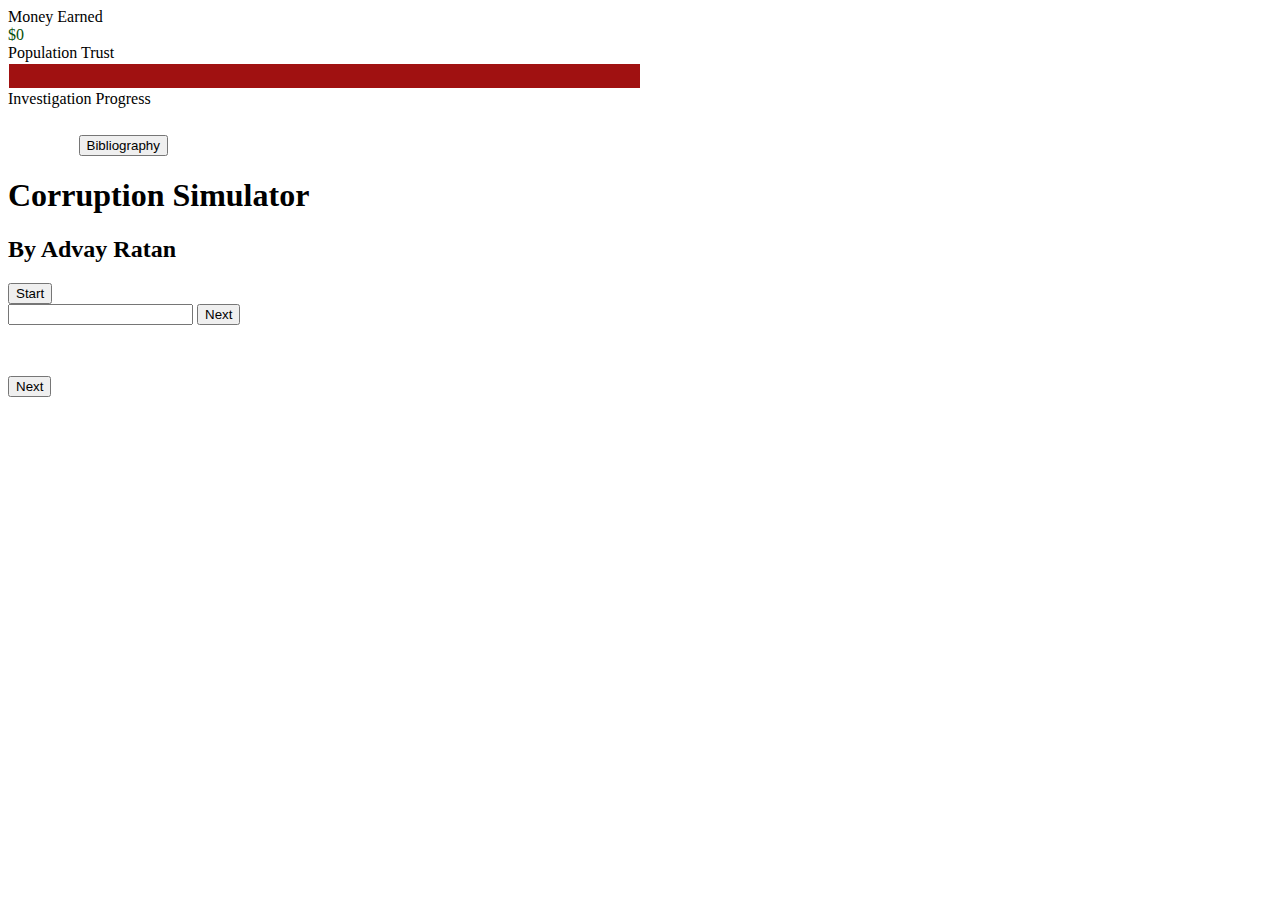
==== index.html @ 1b7d1ab6 "Rename history game/index.html to index.html" ====
<html>
<head>
	<link rel='stylesheet' type='text/css' href='style.css'>
	<link href="https://fonts.googleapis.com/css?family=Stardos+Stencil" rel="stylesheet">
	<link href="https://fonts.googleapis.com/css?family=Stardos+Stencil|Titillium+Web" rel="stylesheet">
</head>
<body>
	<div class='stats'>
		<div class='substat'>
			<div class='heading'>Money Earned</div>
			<div class='value' id='money' style='color:#084f09'>$0</div>
		</div>
		<div class='substat'>
			<div class='heading'>Population Trust</div>
			<div class='value' style='margin:0;padding:0.2vh 0.1vw;'>
				<div id='trust' style='background:#a01111;width:50%;height: 2.7vh;'></div>
			</div>
		</div>
		<div class='substat'>
			<div class='heading'>Investigation Progress</div>
			<div class='value' style='margin:0;padding:0.1vw;'>
				<div id='investigation' style='background:#a01111;width:0%;height: 2.7vh;'></div>
			</div>
		</div>
		<div style='top:60%;position: relative;width:18vw;text-align: center;'>
			<button class='value' onclick="window.location = 'cited.html';">Bibliography</button>
		</div>
	</div>
	<div class='game'>
		<div class='title big' id='title'>
			<h1>Corruption Simulator</h1>
			<h2>By Advay Ratan</h2>
			<button id='startBut' onclick='run()'>Start</button>
		</div>
		<div id='quiz' class='big'>
			<div class='question' id='question'></div>
			<div class='choice' id='choice1' onclick='selected(1)'></div>
			<div class='choice' id='choice2' onclick='selected(2)'></div>
			<div class='choice' id='choice3' onclick='selected(3)'></div>
			<div class='input' id='input'>
				<input id='getting'>
				<button onclick='run()'>Next</button>
			</div>
		</div>
		<div class='info big' id='info'>
			<div id='text'></div>
			<div style='height:4vw;'></div>
			<button onclick="run()">Next</button>
		</div>
	</div>
	<script src="main.js"></script>
</body>
</html>
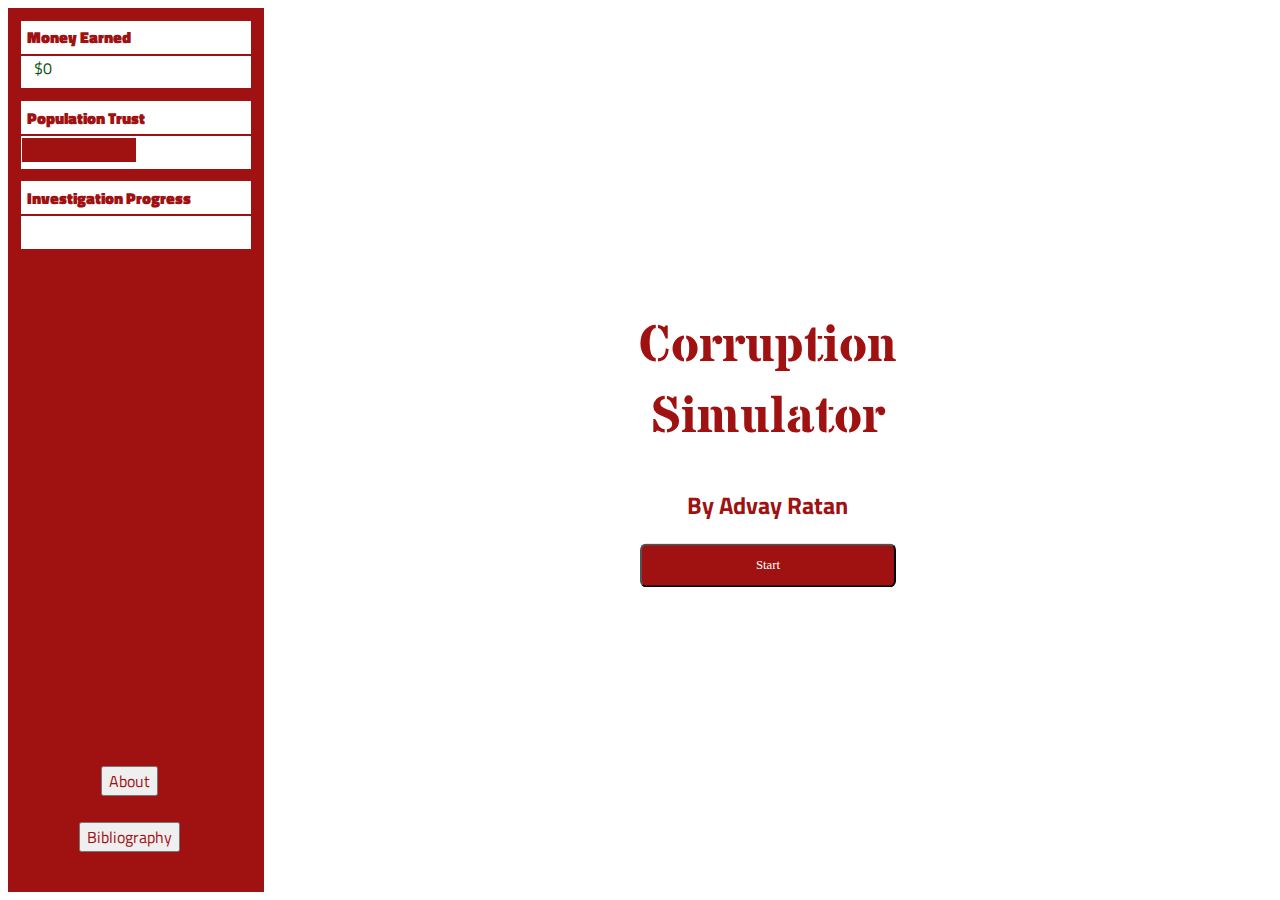
==== commit de581d8a: "Add files via upload" ====
--- a/index.html
+++ b/index.html
@@ -3,6 +3,7 @@
 	<link rel='stylesheet' type='text/css' href='style.css'>
 	<link href="https://fonts.googleapis.com/css?family=Stardos+Stencil" rel="stylesheet">
 	<link href="https://fonts.googleapis.com/css?family=Stardos+Stencil|Titillium+Web" rel="stylesheet">
+	<title>Corruption Simulator</title>
 </head>
 <body>
 	<div class='stats'>
@@ -21,6 +22,9 @@
 			<div class='value' style='margin:0;padding:0.1vw;'>
 				<div id='investigation' style='background:#a01111;width:0%;height: 2.7vh;'></div>
 			</div>
+		</div>
+		<div style='top:57%;position: relative;width:18vw;text-align: center;'>
+			<button class='value' onclick="window.location = 'about.html';">About</button>
 		</div>
 		<div style='top:60%;position: relative;width:18vw;text-align: center;'>
 			<button class='value' onclick="window.location = 'cited.html';">Bibliography</button>
@@ -50,4 +54,4 @@
 	</div>
 	<script src="main.js"></script>
 </body>
-</html>
+</html>--- a/style.css
+++ b/style.css
@@ -0,0 +1,146 @@
+*{
+	color:#a01111;
+	font-family:'Titillium Web', sans-serif;
+}
+button{
+	font-size:16px;
+}
+.title{
+	text-align:center;
+	margin-top:20vw;
+}
+.title h1{
+	font-family: 'Stardos Stencil', sans-serif;
+	font-weight:700;
+	font-size:4vw;
+}
+.title h2{
+	position:relative;
+}
+.title button{
+	background: #a01111;
+	color:white;
+	font-family:Verdana;
+	padding:1vw;
+	width:20vw;
+	font-size:1vw;
+	border-radius: 0.5vw;
+}
+.title button:hover{
+	background: #780d0d;
+}
+
+.info{
+	width:40vw;
+	background:#a01111;
+	border-radius:1vw;
+	padding:2vw;
+	font-size:1.5vw;
+	position:relative;
+	text-align:center;
+}
+.info button{
+	position:absolute;
+	bottom:1vw;
+	padding:1vw;
+	width:42vw;
+	left:1vw;
+	border-radius: 0px 0px 1vw 1vw;
+}
+.info button:hover{
+	background:#CCCCCC;
+}
+#text{
+	color:white;
+}
+.question{
+	width:40vw;
+	background:#a01111;
+	color:white;
+	padding:2vw;
+	font-size:2vw;
+	text-align:center;
+	border-radius: 1vw 1vw 0 0;
+}
+.input{
+	width:40vw;
+	background:#a01111;
+	color:white;
+	padding:2vw;
+	font-size:3vw;
+	text-align:center;
+	margin:auto;
+	border-radius: 0.5vw;
+	position:relative;
+	top:2vw;
+}
+.input input{
+	width:30vw;
+	height:7vh;
+	text-align:center;
+	font-size:1.5vw;
+}
+.input button{
+	width:6vw;
+	height:7vh;
+	border-radius: 0 1vw 1vw 0;
+	position:relative;
+	bottom:0.2vw;
+}
+.input button:hover{
+	background:#CCCCCC;
+}
+.big{
+  margin: 0;
+  position: absolute;
+  top: 48%;
+  left: 50%;
+  transform: translate(-50%, -50%);
+}
+.choice{
+	width:43vw;
+	height:8vh;
+	background:white;
+	border:solid 0.5vw #a01111;
+	text-align:center;
+	margin-top:1vw;
+	line-height: 8vh;
+	font-size:1vw;
+}
+.choice:hover{
+	background:#a01111;
+	color:white;
+}
+body{
+	display:flex;
+}
+.stats{
+	flex:20%;
+	background:#a01111;
+	position:relative;
+}
+.substat{
+	background:white;
+	width:18vw;
+	height:7.5vh;
+	margin:1vw;
+}
+.heading{
+	padding: 0.5vh 0.5vw;
+	font-weight:800;
+	border-style:solid;
+	border-color:#a01111;
+	border-width: 0 0 0.2vw 0;
+}
+.value{
+	margin-left:1vw;
+}
+.game{
+	flex:80%;
+	position: relative;
+}
+.pagetitle{
+	text-align: center;
+	font-size:3vw;
+	color:white;
+}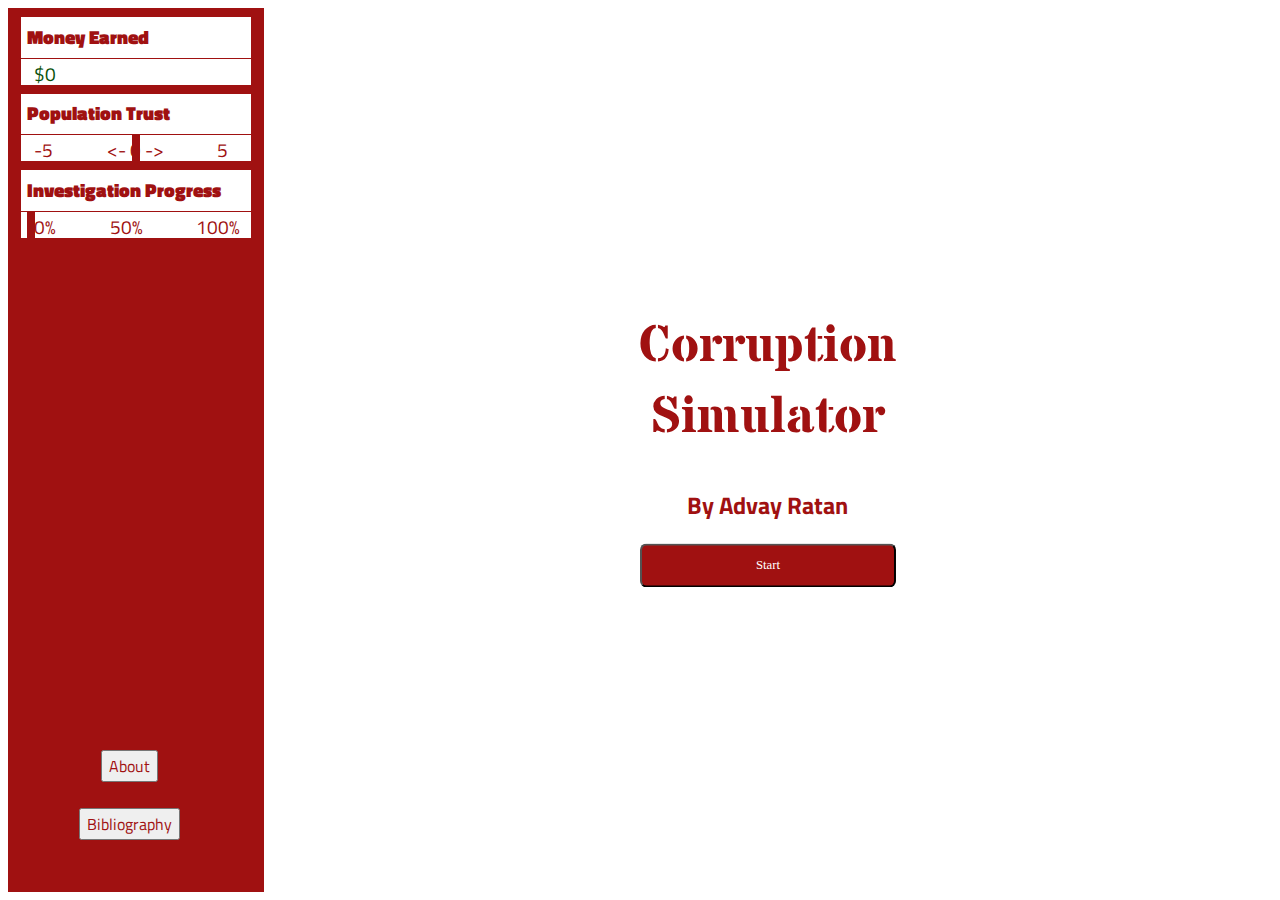
==== commit b2ad405d: "Update index.html" ====
--- a/index.html
+++ b/index.html
@@ -13,14 +13,20 @@
 		</div>
 		<div class='substat'>
 			<div class='heading'>Population Trust</div>
-			<div class='value' style='margin:0;padding:0.2vh 0.1vw;'>
-				<div id='trust' style='background:#a01111;width:50%;height: 2.7vh;'></div>
+			<div class='value'>
+				<span class='neg'>-5</span>
+				<span class='zero'><-  0  -></span>
+				<span class='zero'>5</span>
+				<div id='trust' class='slider' style='top:14vh;left:9.7vw;'></div>
 			</div>
 		</div>
 		<div class='substat'>
 			<div class='heading'>Investigation Progress</div>
-			<div class='value' style='margin:0;padding:0.1vw;'>
-				<div id='investigation' style='background:#a01111;width:0%;height: 2.7vh;'></div>
+			<div class='value'>
+				<span class='neg'>0%</span>
+				<span class='zero'>50%</span>
+				<span class='zero'>100%</span>
+				<div id='investigation' class='slider' style='top:22.5vh;left:1.5vw;'></div>
 			</div>
 		</div>
 		<div style='top:57%;position: relative;width:18vw;text-align: center;'>
@@ -54,4 +60,4 @@
 	</div>
 	<script src="main.js"></script>
 </body>
-</html>+</html>
--- a/style.css
+++ b/style.css
@@ -118,22 +118,26 @@
 	flex:20%;
 	background:#a01111;
 	position:relative;
+	font-size:1.5vw;
 }
 .substat{
 	background:white;
 	width:18vw;
 	height:7.5vh;
-	margin:1vw;
+	margin:1vh 1vw;
 }
 .heading{
 	padding: 0.5vh 0.5vw;
 	font-weight:800;
 	border-style:solid;
 	border-color:#a01111;
-	border-width: 0 0 0.2vw 0;
+	border-width: 0 0 0.2vh 0;
+	overflow: scroll;
+	height:3.5vh;
 }
 .value{
 	margin-left:1vw;
+	height:3.5vh;
 }
 .game{
 	flex:80%;
@@ -143,4 +147,13 @@
 	text-align: center;
 	font-size:3vw;
 	color:white;
-}+}
+.zero{
+	margin-left:3.9vw;
+}
+.slider{
+	height:3.5vh;
+	width:0.6vw;
+	background:#a01111;
+	position: absolute;
+}
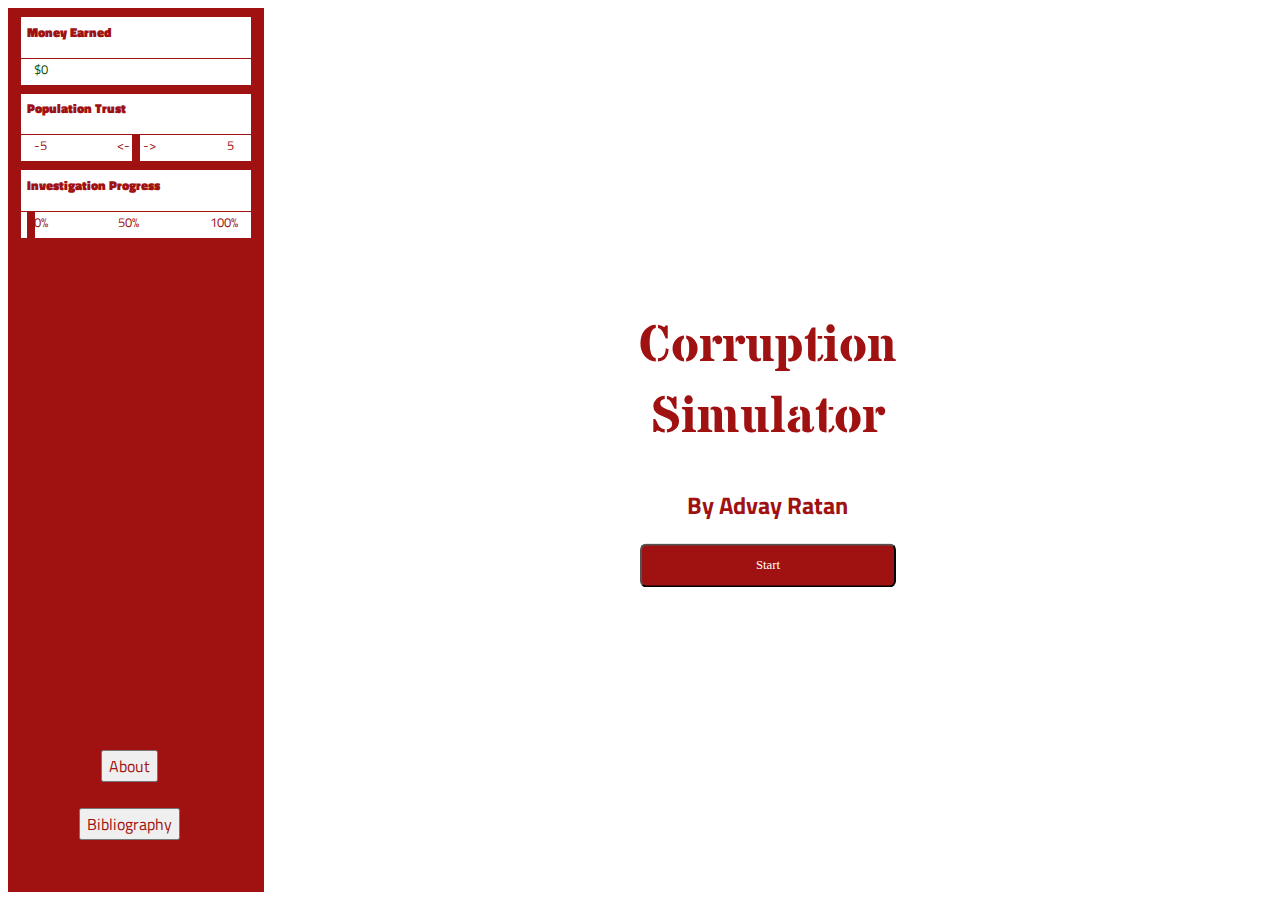
==== commit 0ca0af8e: "Update index.html" ====
--- a/index.html
+++ b/index.html
@@ -11,7 +11,7 @@
 			<div class='heading'>Money Earned</div>
 			<div class='value' id='money' style='color:#084f09'>$0</div>
 		</div>
-		<div class='substat'>
+		<div class='substat' id='popstat'>
 			<div class='heading'>Population Trust</div>
 			<div class='value'>
 				<span class='neg'>-5</span>
@@ -20,7 +20,7 @@
 				<div id='trust' class='slider' style='top:14vh;left:9.7vw;'></div>
 			</div>
 		</div>
-		<div class='substat'>
+		<div class='substat' id='invstat'>
 			<div class='heading'>Investigation Progress</div>
 			<div class='value'>
 				<span class='neg'>0%</span>
@@ -37,6 +37,7 @@
 		</div>
 	</div>
 	<div class='game'>
+		<div class='big' id='final' style='display:none;top:10vh;font-size:2vw;text-align: center;'>You have reached the end,<br> but there are many other versions to this story.</div>
 		<div class='title big' id='title'>
 			<h1>Corruption Simulator</h1>
 			<h2>By Advay Ratan</h2>
@@ -55,7 +56,7 @@
 		<div class='info big' id='info'>
 			<div id='text'></div>
 			<div style='height:4vw;'></div>
-			<button onclick="run()">Next</button>
+			<button onclick="run()" id='nextBut'>Next</button>
 		</div>
 	</div>
 	<script src="main.js"></script>
--- a/style.css
+++ b/style.css
@@ -118,7 +118,7 @@
 	flex:20%;
 	background:#a01111;
 	position:relative;
-	font-size:1.5vw;
+	font-size:1vw;
 }
 .substat{
 	background:white;
@@ -149,7 +149,7 @@
 	color:white;
 }
 .zero{
-	margin-left:3.9vw;
+	margin-left:5.3vw;
 }
 .slider{
 	height:3.5vh;
